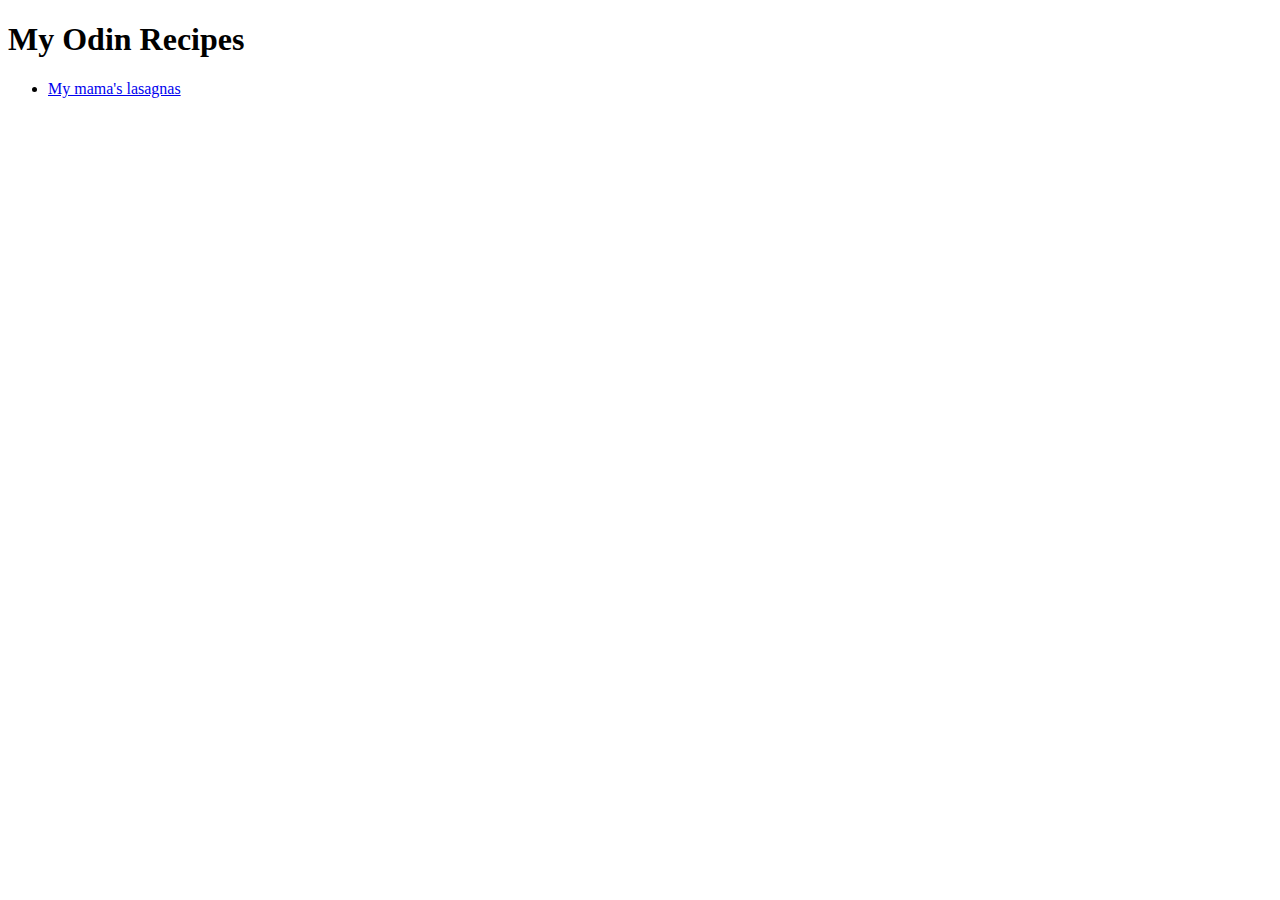
==== index.html @ 57b57352 "Added image folder and new recipe page" ====
<!DOCTYPE html>
<html lang="en">
<head>
    <meta charset="UTF-8">
    <meta name="viewport" content="width=device-width, initial-scale=1.0">
    <title>Odin Recipes</title>
</head>
<body>
    <h1>My Odin Recipes</h1>
    <ul>
        <li>
        <a href="recipes/lasagna.html">My mama's lasagnas</a>
        </li>
</ul>
</body>
</html>
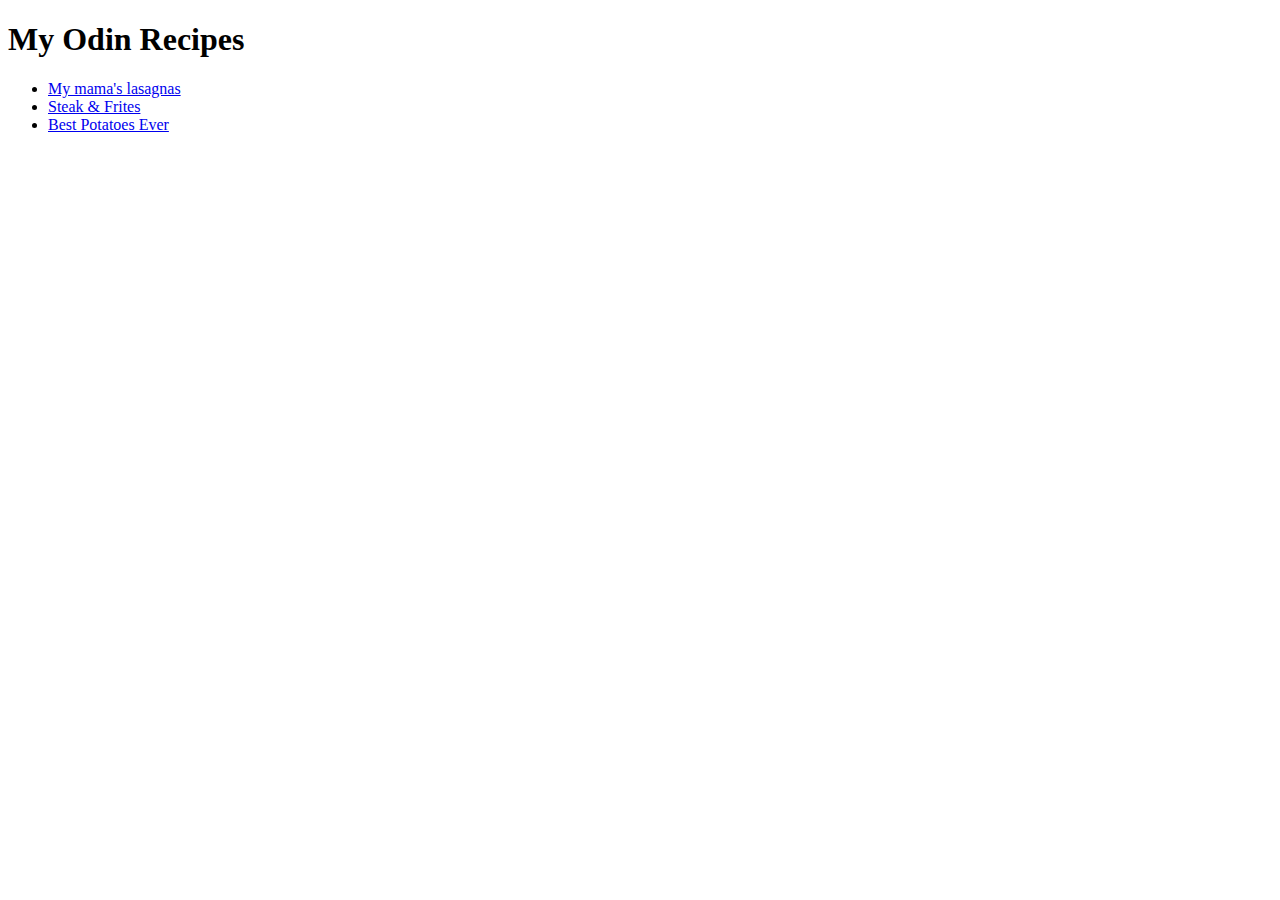
==== commit 6f4c9254: "Added new Images and two recipe pages" ====
--- a/index.html
+++ b/index.html
@@ -11,6 +11,12 @@
         <li>
         <a href="recipes/lasagna.html">My mama's lasagnas</a>
         </li>
+        <li>
+        <a href="recipes/steak-frites.html">Steak & Frites</a>
+        </li>
+        <li>
+        <a href="recipes/potatoes-and-cream.html">Best Potatoes Ever</a>
+        </li>
 </ul>
 </body>
 </html>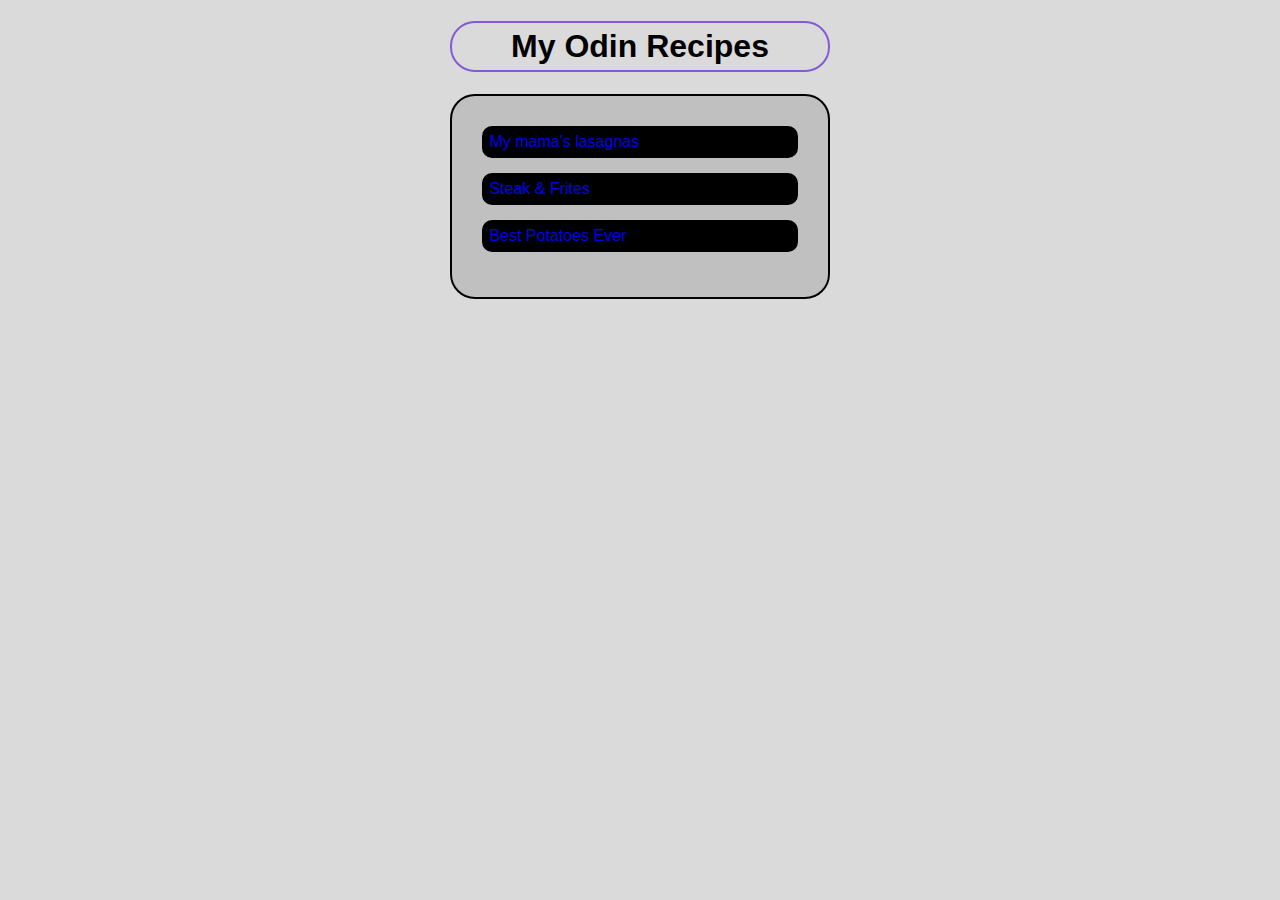
==== commit eb5a3417: "Added CSS Page to the Index" ====
--- a/index.html
+++ b/index.html
@@ -3,10 +3,12 @@
 <head>
     <meta charset="UTF-8">
     <meta name="viewport" content="width=device-width, initial-scale=1.0">
+    <link rel="stylesheet" href="style.css">
     <title>Odin Recipes</title>
 </head>
 <body>
-    <h1>My Odin Recipes</h1>
+    <div class="content">
+        <h1>My Odin Recipes</h1>
     <ul>
         <li>
         <a href="recipes/lasagna.html">My mama's lasagnas</a>
@@ -17,6 +19,6 @@
         <li>
         <a href="recipes/potatoes-and-cream.html">Best Potatoes Ever</a>
         </li>
-</ul>
+</ul></div>
 </body>
 </html>--- a/style.css
+++ b/style.css
@@ -0,0 +1,40 @@
+body {
+    background-color: rgb(218, 218, 218);
+    font-family: Verdana, sans-serif;
+}
+a {
+    text-decoration: none;
+}
+a:visited {
+    color:yellow
+}
+.content {
+    width: 30%;
+    height: auto;
+    margin-left: auto;
+    margin-right: auto;
+}
+h1 {
+    /* font-family: Verdana, sans-serif; */
+    border: 2px solid rgb(133, 90, 212);
+    text-align: center;
+    padding: 5px 5px 5px 5px;
+    border-radius: 25px;
+}
+
+ul {
+    background-color: rgb(192, 192, 192);
+    border: 2px solid black;
+    border-radius: 25px;
+    padding: 30px 30px 30px 30px;
+    list-style-type:none;
+}
+li {
+    border: 2px solid black;
+    border-radius: 10px;
+    padding: 5px 5px 5px 5px;
+    margin-bottom: 15px;
+    background-color: black;
+  
+    color: white;
+}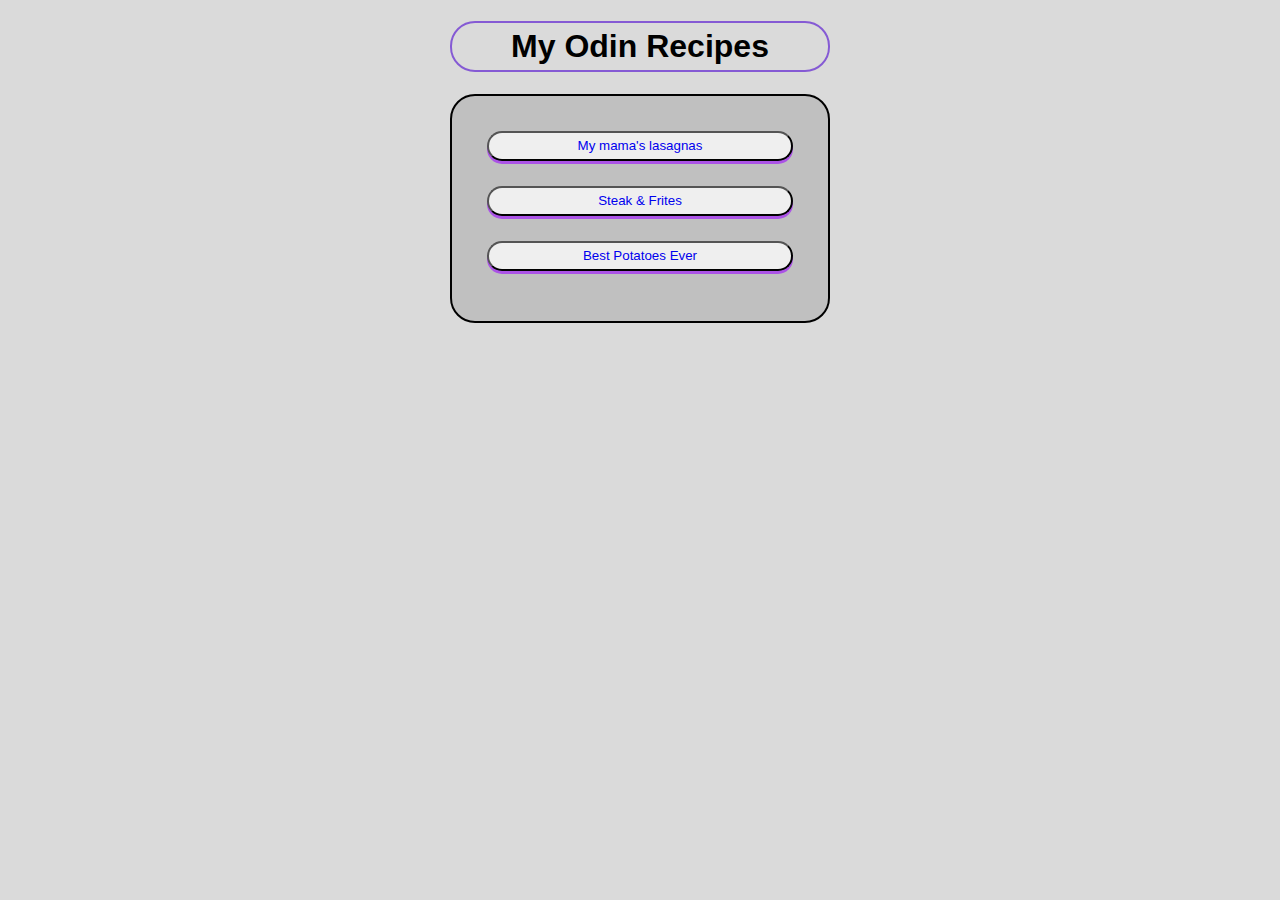
==== commit 9cee975e: "Modified the CSS with new margins and paddings" ====
--- a/index.html
+++ b/index.html
@@ -11,13 +11,13 @@
         <h1>My Odin Recipes</h1>
     <ul>
         <li>
-        <a href="recipes/lasagna.html">My mama's lasagnas</a>
+            <button><a href="recipes/lasagna.html">My mama's lasagnas</a></button>
         </li>
         <li>
-        <a href="recipes/steak-frites.html">Steak & Frites</a>
+            <button><a href="recipes/steak-frites.html">Steak & Frites</a></button>
         </li>
         <li>
-        <a href="recipes/potatoes-and-cream.html">Best Potatoes Ever</a>
+            <button><a href="recipes/potatoes-and-cream.html">Best Potatoes Ever</a></button>
         </li>
 </ul></div>
 </body>
--- a/style.css
+++ b/style.css
@@ -6,7 +6,7 @@
     text-decoration: none;
 }
 a:visited {
-    color:yellow
+    color:black;
 }
 .content {
     width: 30%;
@@ -22,19 +22,46 @@
     border-radius: 25px;
 }
 
-ul {
+ul, ol {
     background-color: rgb(192, 192, 192);
     border: 2px solid black;
     border-radius: 25px;
     padding: 30px 30px 30px 30px;
     list-style-type:none;
 }
-li {
-    border: 2px solid black;
-    border-radius: 10px;
+li { 
+    /* border: 2px solid black;
+    border-radius: 10px; */
     padding: 5px 5px 5px 5px;
     margin-bottom: 15px;
-    background-color: black;
+    text-align: center;
   
     color: white;
+}
+
+ol li {
+    list-style-type: decimal;
+    list-style-position: inside;
+
+}
+.backlink {
+    width: 100%;
+    height: auto;
+    background-color: rgb(73, 151, 187);
+    border: 1px solid white;
+    border-radius: 25px;
+    padding: 15px;
+}
+
+img {
+    width: 400px;
+    height: auto;
+    border: 5px solid black;
+}
+
+button {
+    width: 100%;
+    height:30px;
+    border-radius: 20px;
+    box-shadow: 0px 3px 0px 0px rgb(171, 83, 230);
 }